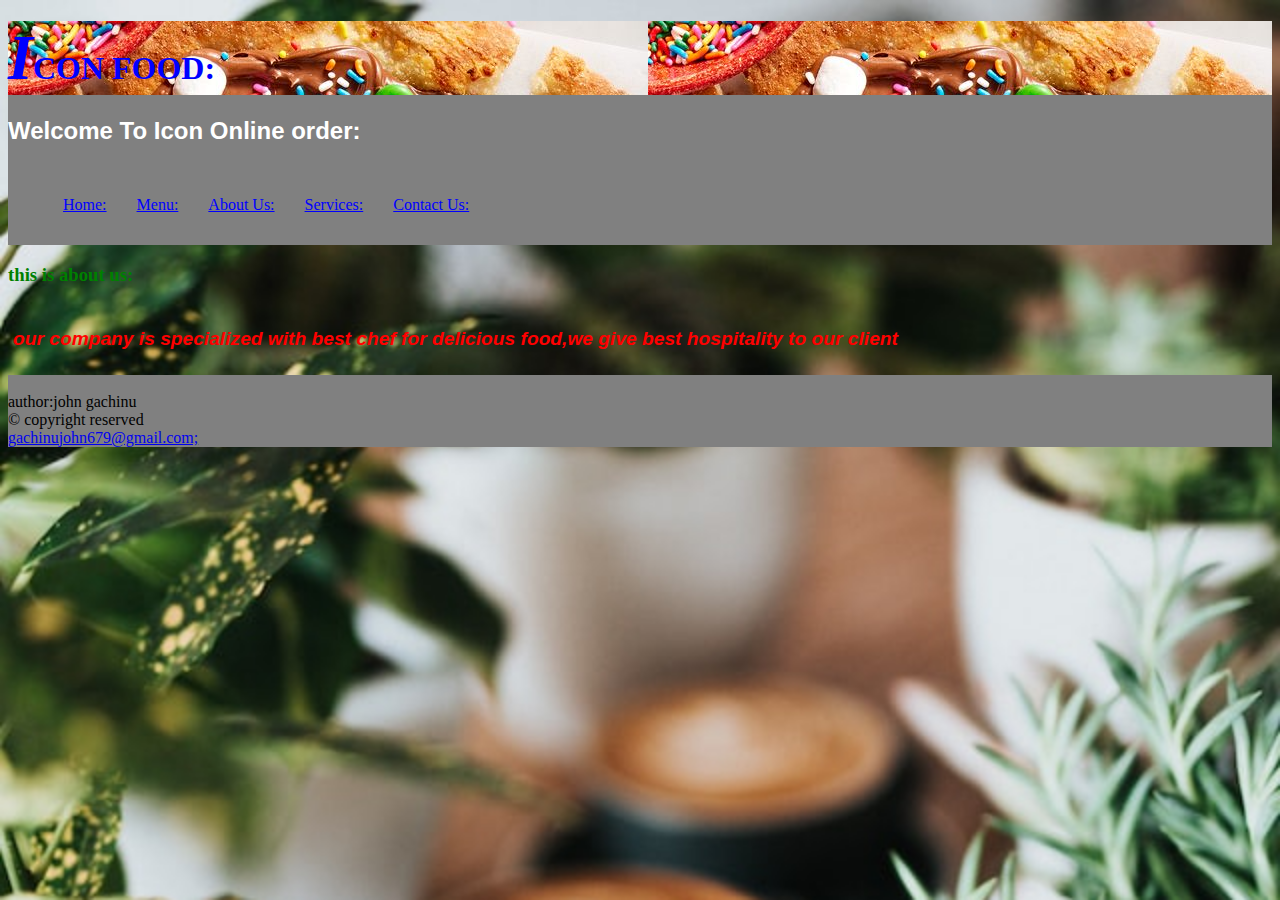
==== about us.html @ 0ff89516 "Add files via upload" ====
<!DOCTYPE html>
<html lang="en">
<head>
    <meta charset="UTF-8">
    <meta name="viewport" content="width=device-width, initial-scale=1.0">
    <title>Document</title>
    <link rel="stylesheet" href="style.css">
</head>
<body>
  <header style="background-color: grey;">
    <h1>ICON FOOD:</h1>
    <div id="box1"></div>
    <h2>Welcome To Icon Online order:</h2>
    <nav class="navbar">
        <ul>
           <li><a href="index.html" style="color: blue;">Home:</a></li>
           <li><a href="menu.html" style="color: blue;">Menu:</a></li>
           <li><a href="about us.html" style="color: blue;">About Us:</a></li>
           <li><a href="services.html" style="color: blue;">Services:</a></li>
           <li><a href="contact.html"style="color: blue">Contact Us:</a></li>
        </ul>
    </nav>
  </header>
    <main>
        <h3>this is about us:</h3>
        <p>our company is specialized with best chef for delicious food,we give best hospitality to our client</p>
    </main>
    <footer style="background-color: grey;">
        <br>
        author:john gachinu<br>
        &copy; copyright reserved<br>
        <a href="mail to:gachinujohn679@gmail.com">gachinujohn679@gmail.com;</a>
      </footer>
</body>
</html>
---- style.css ----
body{
    color: black;
    background-repeat: no-repeat;
    background-size: cover;
    background-attachment: fixed;
    background-image: url(images/coffee.jpg);
}
h1{
    color: blue;
    font-family:sans-serif serif;
    text-shadow: 2px 3p 5px;
    background-image: url(images/chocolate-pizza-index-658367a29a902.jpg);
}
h1::first-letter{
    font-size: 2em;
    font-style: italic;
}
header nav{
    display: block;
    float: top;
    overflow: hidden;
}
.navbar ul{
    text-decoration: none;
    overflow: hidden;
}
.navbar a{
    display: inline-block;
}
.navbar a:hover{
    background-color: white;
}
h3{
 color: green;
}
footer{animation-name: colorchange;
    animation-duration: 29s;}
.navbar li{
    float: left;
    color:brown;
    text-decoration: none;
    overflow: hidden;
}
header{
    background-color: white;
    background-size: 400px;

}

p{
    
    font-style:italic; 
    background-repeat :no-repeat;
    background-attachment : fixed;
    color: red;
    font-weight:bold;
    font-size: larger;
    border-style: dotted;
    border-width: 75px;
    border: none;
    padding: 5px;
    text-align: center;
    animation-name: slideleft;
    display: inline-block;
    animation-duration: 5s;
    font-family: 'Franklin Gothic Medium', 'Arial Narrow', Arial, sans-serif;
}
@keyframes slideleft{
    from{transform:translateX(100px);}
}
h2{
    color: white;
    font-family:'Gill Sans', 'Gill Sans MT', Calibri, 'Trebuchet MS', sans-serif; 
    background-color: grey;
    background-size: 200px;
}
#ul1{
    float: left;
    overflow: hidden;
    height: 75px
}
#ul1 li{
    color: red;
    text-decoration: chocolate;
    text-align:justify
}
h1{
animation-name: colorchange;
animation-duration: 29s;
}
@keyframes colorchange{
0%{color: green;}
10%{color: brown;}
20%{color: aqua;}
30%{color: red;}
40%{color: blue;}
50%{color: maroon;}
60%{color: khaki;}
70%{color: darkorange;}
80%{color: indigo;}
90%{color: lawngreen;}
100%{color: purple;}
}
img{
    position: relative;
    left: 40px;
}
button:hover{
    color: brown;
    font-size: 1.1em;
}
button:active{
    color: brown;
    font-size: 1.1em;
}
.dropdown button{
    background-color: grey;
    color: blue;
}
.navbar nav{
    background-color: blue;
}
.navbar a{
    color: blue;
    padding: 15px;
    display: inline-block;
    text-align: left;
}
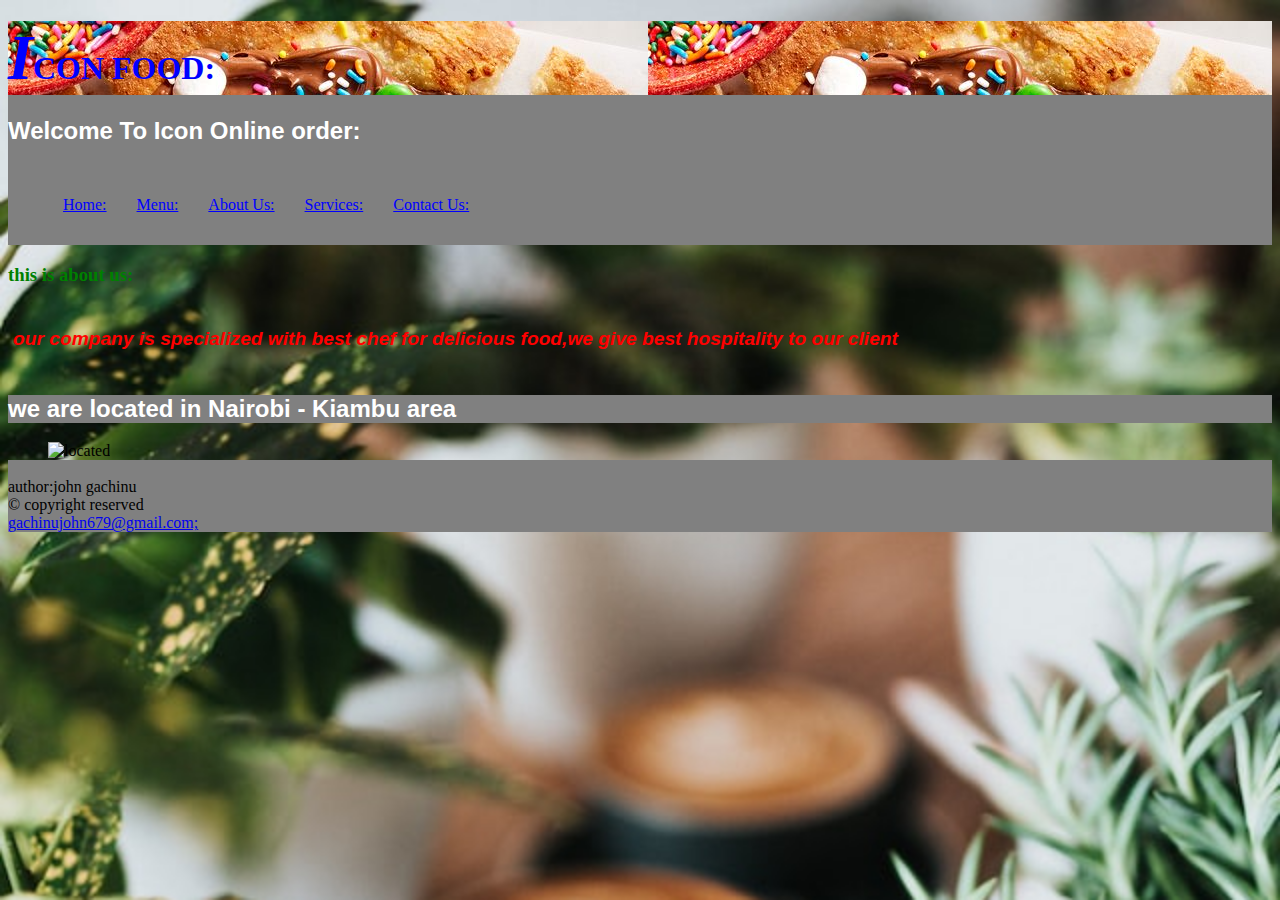
==== commit 1ce8f261: "Update about us.html" ====
--- a/about us.html
+++ b/about us.html
@@ -3,8 +3,9 @@
 <head>
     <meta charset="UTF-8">
     <meta name="viewport" content="width=device-width, initial-scale=1.0">
-    <title>Document</title>
+    <title>bobby deliveries</title>
     <link rel="stylesheet" href="style.css">
+    <link rel="icon" type="image/png" href="images/bob.jpg"> 
 </head>
 <body>
   <header style="background-color: grey;">
@@ -25,6 +26,8 @@
         <h3>this is about us:</h3>
         <p>our company is specialized with best chef for delicious food,we give best hospitality to our client</p>
     </main>
+     <h2>we are located in Nairobi - Kiambu area</h2>
+    <img src="images/map.png" alt="located">
     <footer style="background-color: grey;">
         <br>
         author:john gachinu<br>
@@ -32,4 +35,4 @@
         <a href="mail to:gachinujohn679@gmail.com">gachinujohn679@gmail.com;</a>
       </footer>
 </body>
-</html>+</html>
--- a/style.css
+++ b/style.css
@@ -77,12 +77,12 @@
 #ul1{
     float: left;
     overflow: hidden;
-    height: 75px
+    height: 150px
 }
 #ul1 li{
     color: red;
     text-decoration: chocolate;
-    text-align:justify
+    text-align:rights
 }
 h1{
 animation-name: colorchange;
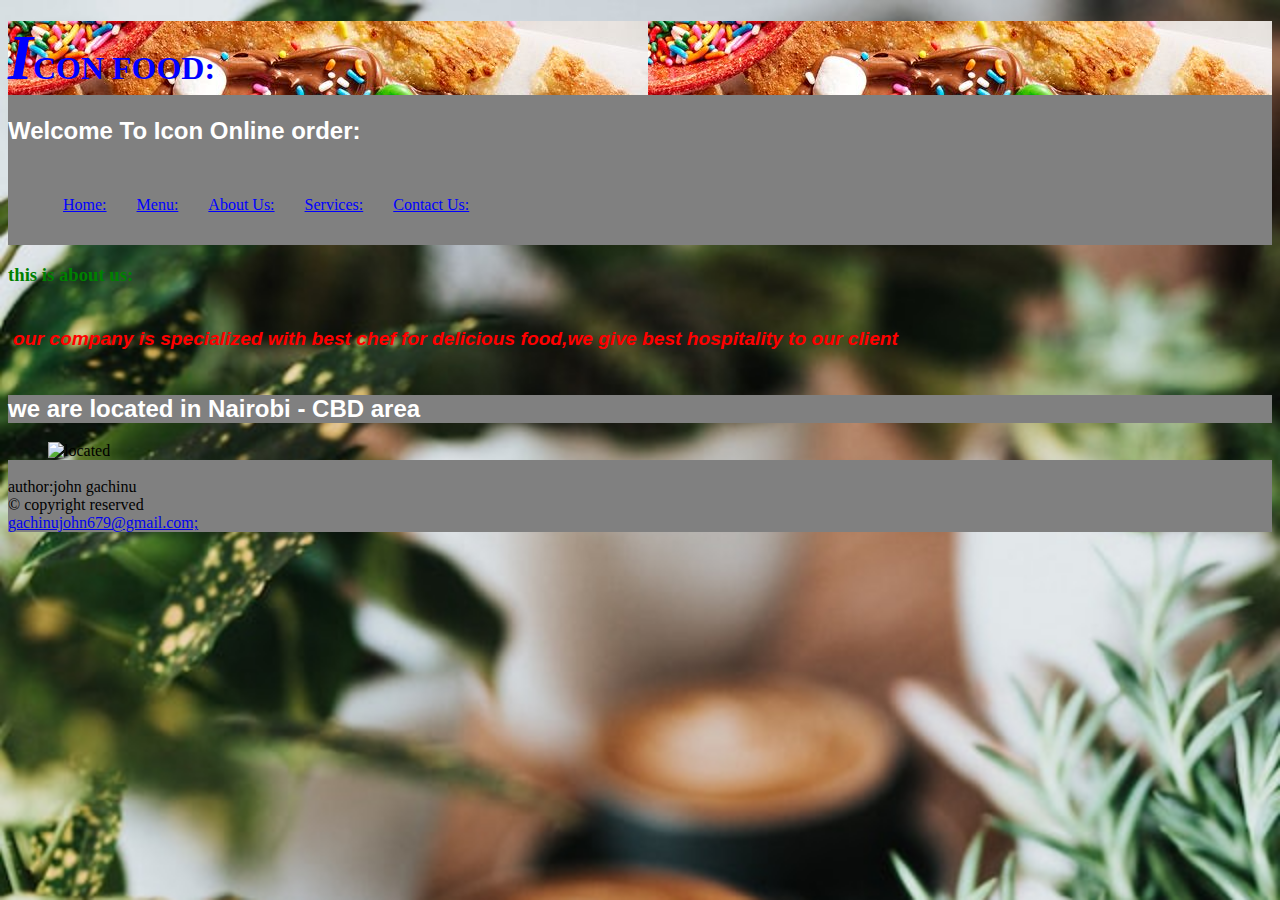
==== commit eb61385a: "Update about us.html" ====
--- a/about us.html
+++ b/about us.html
@@ -26,7 +26,7 @@
         <h3>this is about us:</h3>
         <p>our company is specialized with best chef for delicious food,we give best hospitality to our client</p>
     </main>
-     <h2>we are located in Nairobi - Kiambu area</h2>
+     <h2>we are located in Nairobi - CBD area</h2>
     <img src="images/map.png" alt="located">
     <footer style="background-color: grey;">
         <br>
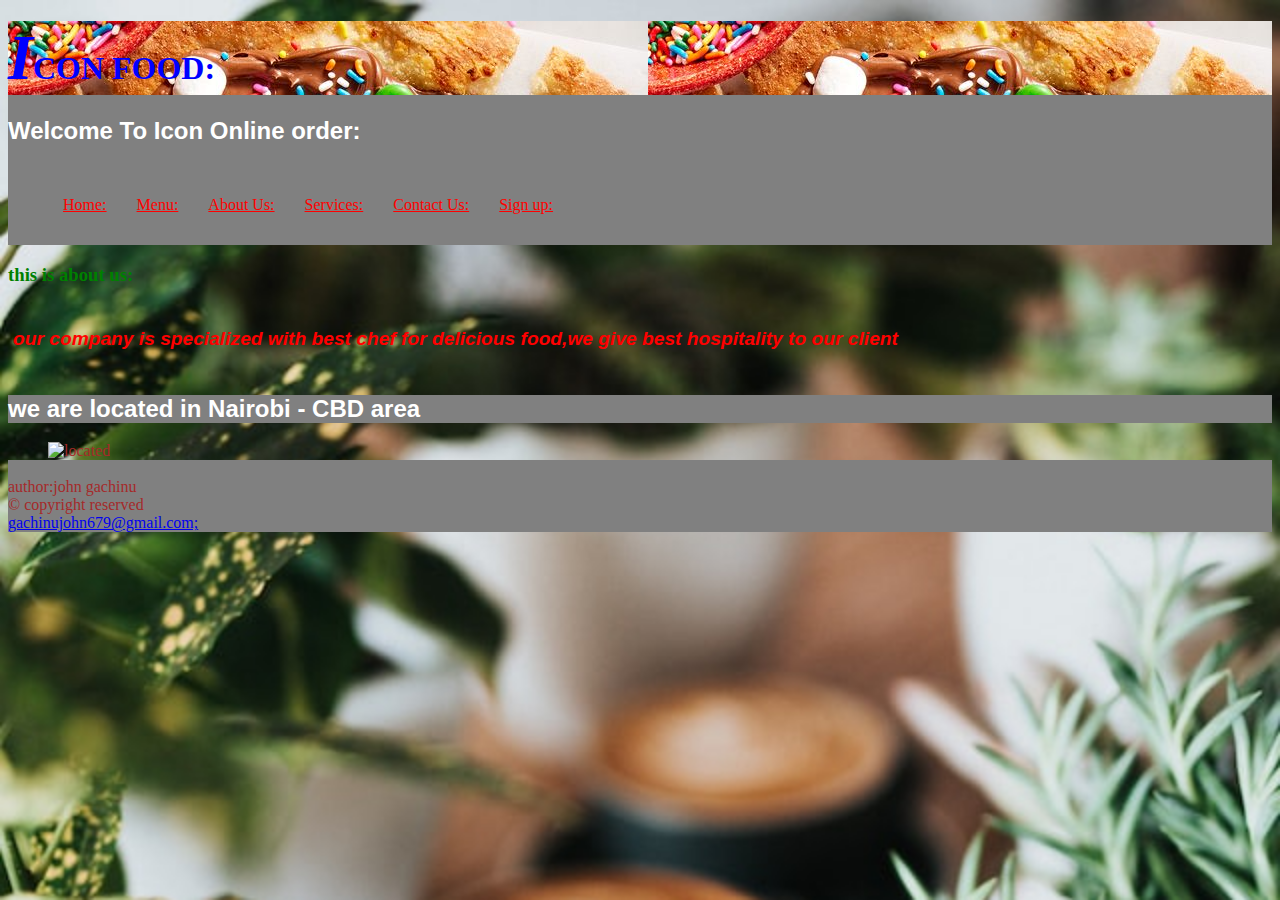
==== commit da37895c: "Update about us.html" ====
--- a/about us.html
+++ b/about us.html
@@ -14,11 +14,12 @@
     <h2>Welcome To Icon Online order:</h2>
     <nav class="navbar">
         <ul>
-           <li><a href="index.html" style="color: blue;">Home:</a></li>
-           <li><a href="menu.html" style="color: blue;">Menu:</a></li>
-           <li><a href="about us.html" style="color: blue;">About Us:</a></li>
-           <li><a href="services.html" style="color: blue;">Services:</a></li>
-           <li><a href="contact.html"style="color: blue">Contact Us:</a></li>
+           <li><a href="index.html" style="color: red;">Home:</a></li>
+           <li><a href="menu.html" style="color: red;">Menu:</a></li>
+           <li><a href="about us.html" style="color: red;">About Us:</a></li>
+           <li><a href="services.html" style="color: red;">Services:</a></li>
+           <li><a href="contact.html"style="color: red;">Contact Us:</a></li>
+           <li><a href="signup.html" style="color: red;">Sign up:</a></li>
         </ul>
     </nav>
   </header>
--- a/style.css
+++ b/style.css
@@ -1,5 +1,5 @@
 body{
-    color: black;
+    color: brown;
     background-repeat: no-repeat;
     background-size: cover;
     background-attachment: fixed;
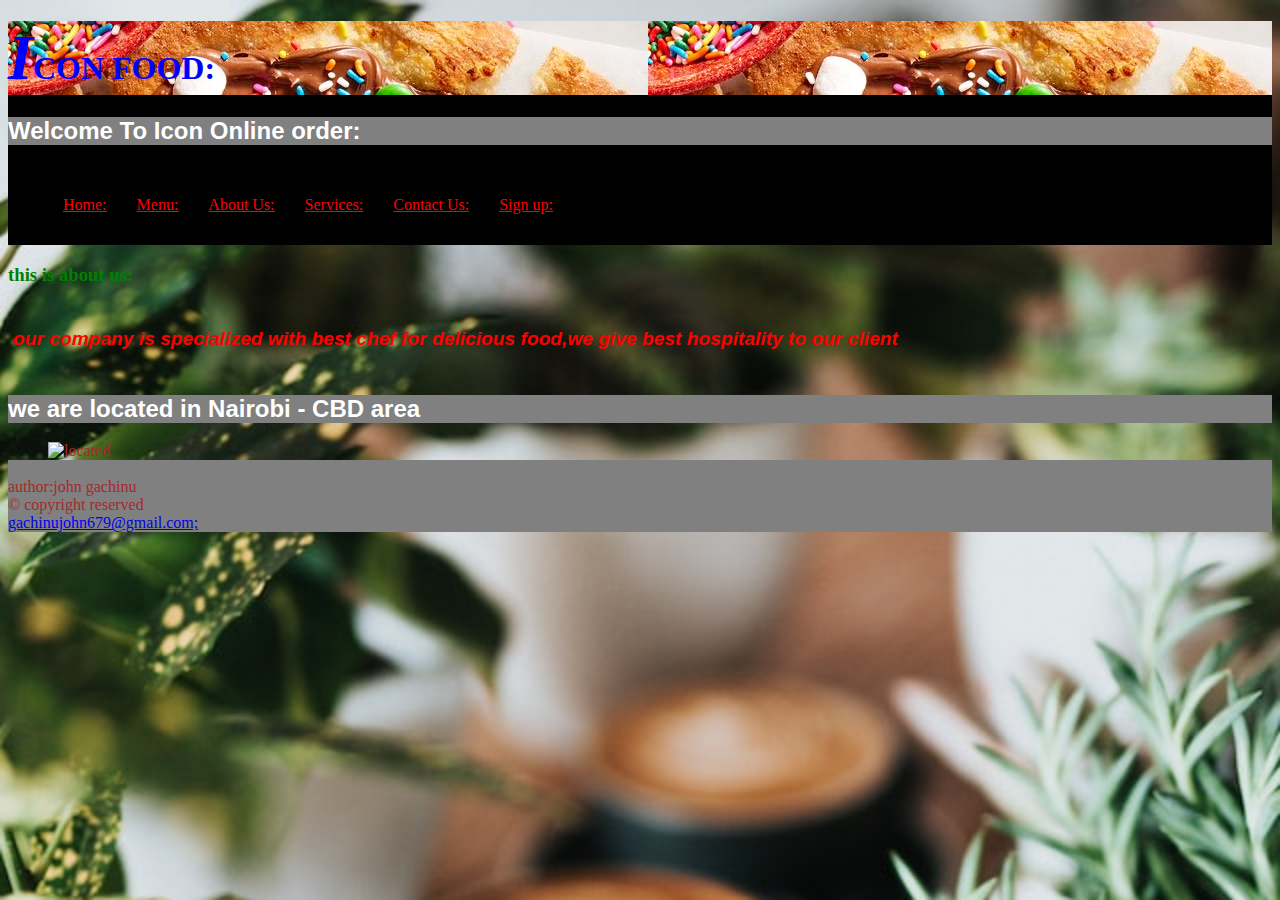
==== commit 21835d37: "Update about us.html" ====
--- a/about us.html
+++ b/about us.html
@@ -8,7 +8,7 @@
     <link rel="icon" type="image/png" href="images/bob.jpg"> 
 </head>
 <body>
-  <header style="background-color: grey;">
+  <header style="background-color: black;">
     <h1>ICON FOOD:</h1>
     <div id="box1"></div>
     <h2>Welcome To Icon Online order:</h2>
